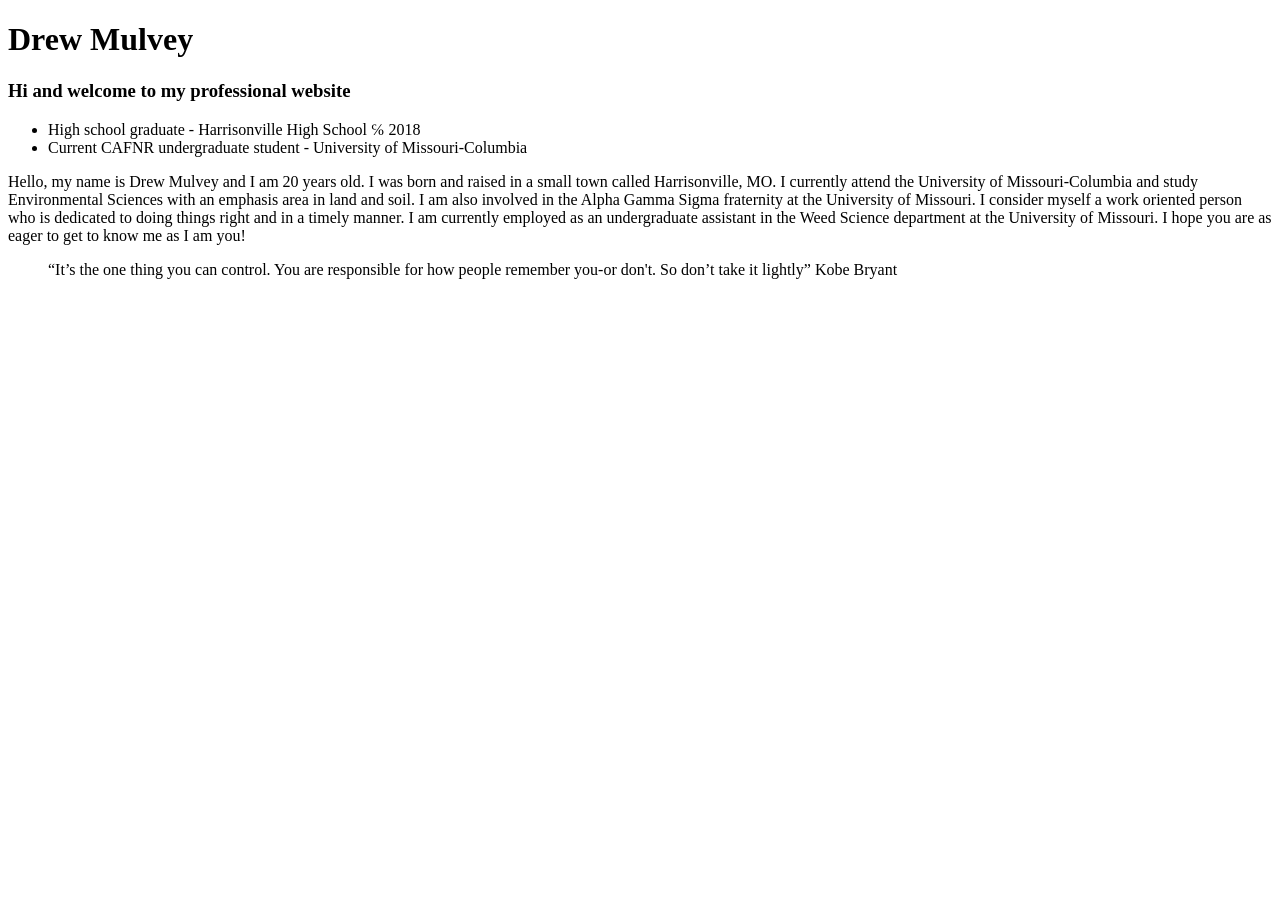
==== islt_7310/index.html @ 148ac32d "Add files via upload" ====
<!DOCTYPE html>
<html lang="en-US">
    <head>
        <meta charset="utf-8">
        <title>Home Page</title>
    </head>
    <body>
        <h1>Drew Mulvey</h1>
        <h3>Hi and welcome to my professional website</h3>
    <ul>
        <li>High school graduate - Harrisonville High School ℅ 2018</li>
        <li>Current CAFNR undergraduate student - University of Missouri-Columbia</li>
    </ul>
    <p>Hello, my name is Drew Mulvey and I am 20 years old. I was born and raised in a small town called Harrisonville, MO. I currently attend the University of Missouri-Columbia and study Environmental Sciences with an emphasis area in land and soil. I am also involved in the Alpha Gamma Sigma fraternity at the University of Missouri. I consider myself a work oriented person who is dedicated to doing things right and in a timely manner. I am currently employed as an undergraduate assistant in the Weed Science department at the University of Missouri. I hope you are as eager to get to know me as I am you!</p>
    <blockquote>“It’s the one thing you can control. You are responsible for how people remember you-or don't. So don’t take it lightly” Kobe Bryant</blockquote>
    </body>
</html>
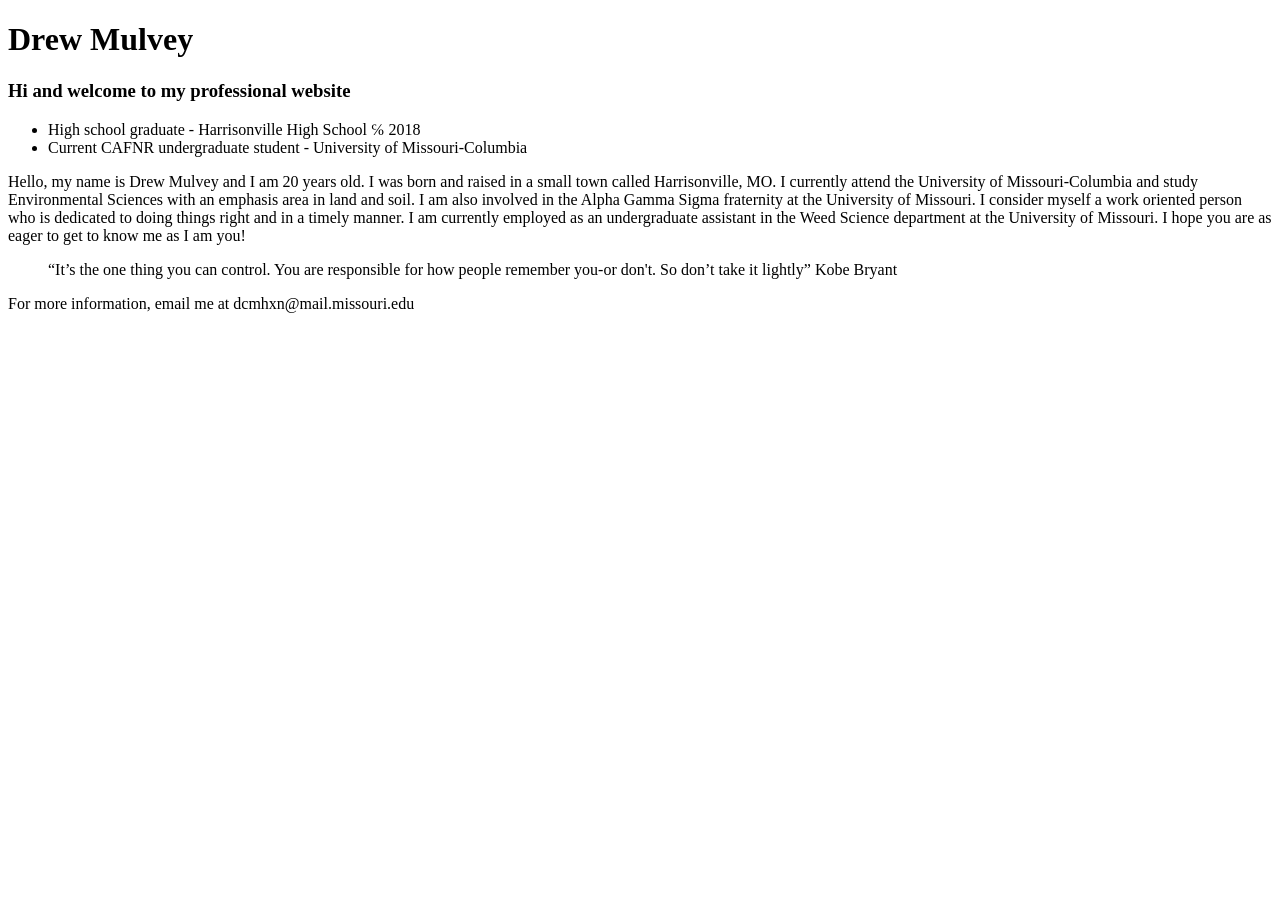
==== commit ef4a5cf2: "Add files via upload" ====
--- a/islt_7310/index.html
+++ b/islt_7310/index.html
@@ -13,5 +13,6 @@
     </ul>
     <p>Hello, my name is Drew Mulvey and I am 20 years old. I was born and raised in a small town called Harrisonville, MO. I currently attend the University of Missouri-Columbia and study Environmental Sciences with an emphasis area in land and soil. I am also involved in the Alpha Gamma Sigma fraternity at the University of Missouri. I consider myself a work oriented person who is dedicated to doing things right and in a timely manner. I am currently employed as an undergraduate assistant in the Weed Science department at the University of Missouri. I hope you are as eager to get to know me as I am you!</p>
     <blockquote>“It’s the one thing you can control. You are responsible for how people remember you-or don't. So don’t take it lightly” Kobe Bryant</blockquote>
+    <footer>For more information, email me at dcmhxn@mail.missouri.edu</footer>
     </body>
 </html>
